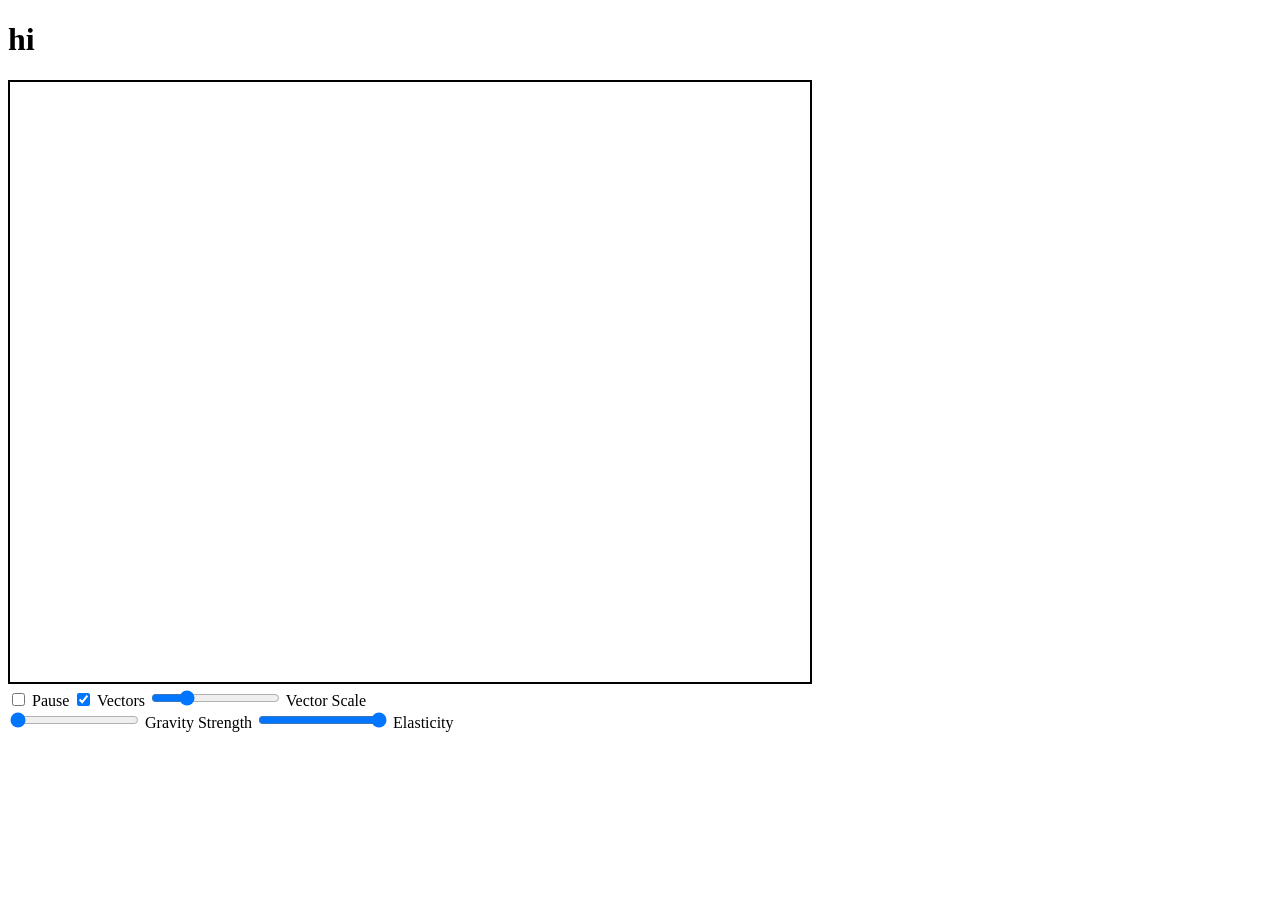
==== projects/physics/collisions/index.html @ 0b77895f "Added Particle Collisions" ====
<!DOCTYPE html>
<html>
<head>
  <title>Collisions</title>
</head>
<body>
  <h1>hi</h1>
  <!-- CANVAS -->
  <div>
    <canvas id="canvas"></canvas>
  </div>

  <!-- SETTINGS / VISIBLE INPUT -->
  <div>
    <label>
      <input type="checkbox" id="togglePause">
      Pause
    </label>
    <label>
      <input type="checkbox" id="toggleVectors">
      Vectors
    </label>
    <label>
      <input type="range" id="vectorScale", min="0", max="1", step="0.01">
      Vector Scale
    </label>
  </div>
  
  <!-- SIMULATION INPUT -->
  <div>
    <label>
      <input type="range" id="gravityStrength", min="0", max="1", step="0.01">
      Gravity Strength
    </label>
    <label>
      <input type="range" id="elasticity", min="0", max="1", step="0.01">
      Elasticity
    </label>
  </div>

  <!-- MAIN SCRIPT -->
  <script type="module" src="script.js"></script>
  <!-- INPUT SCRIPT -->
  <script type="module" src="inputHandler.js"></script>
</body>
</html>

<!--CSS STUFF-->
<style>
  canvas {
    border: 2px solid black;
  }
</style>
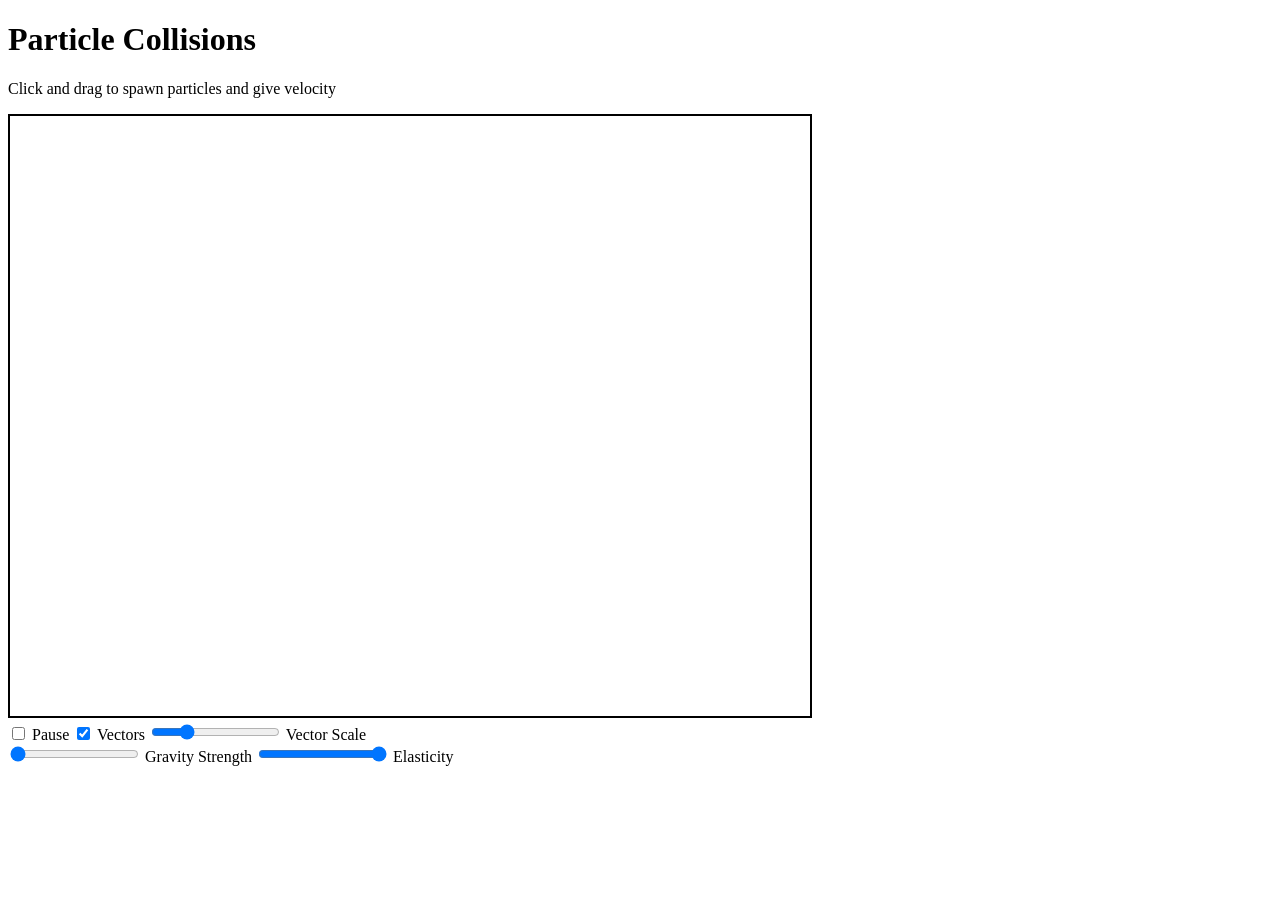
==== commit a089d0b4: "Orbit Started" ====
--- a/projects/physics/collisions/index.html
+++ b/projects/physics/collisions/index.html
@@ -4,7 +4,8 @@
   <title>Collisions</title>
 </head>
 <body>
-  <h1>hi</h1>
+  <h1>Particle Collisions</h1>
+  <p>Click and drag to spawn particles and give velocity</p>
   <!-- CANVAS -->
   <div>
     <canvas id="canvas"></canvas>
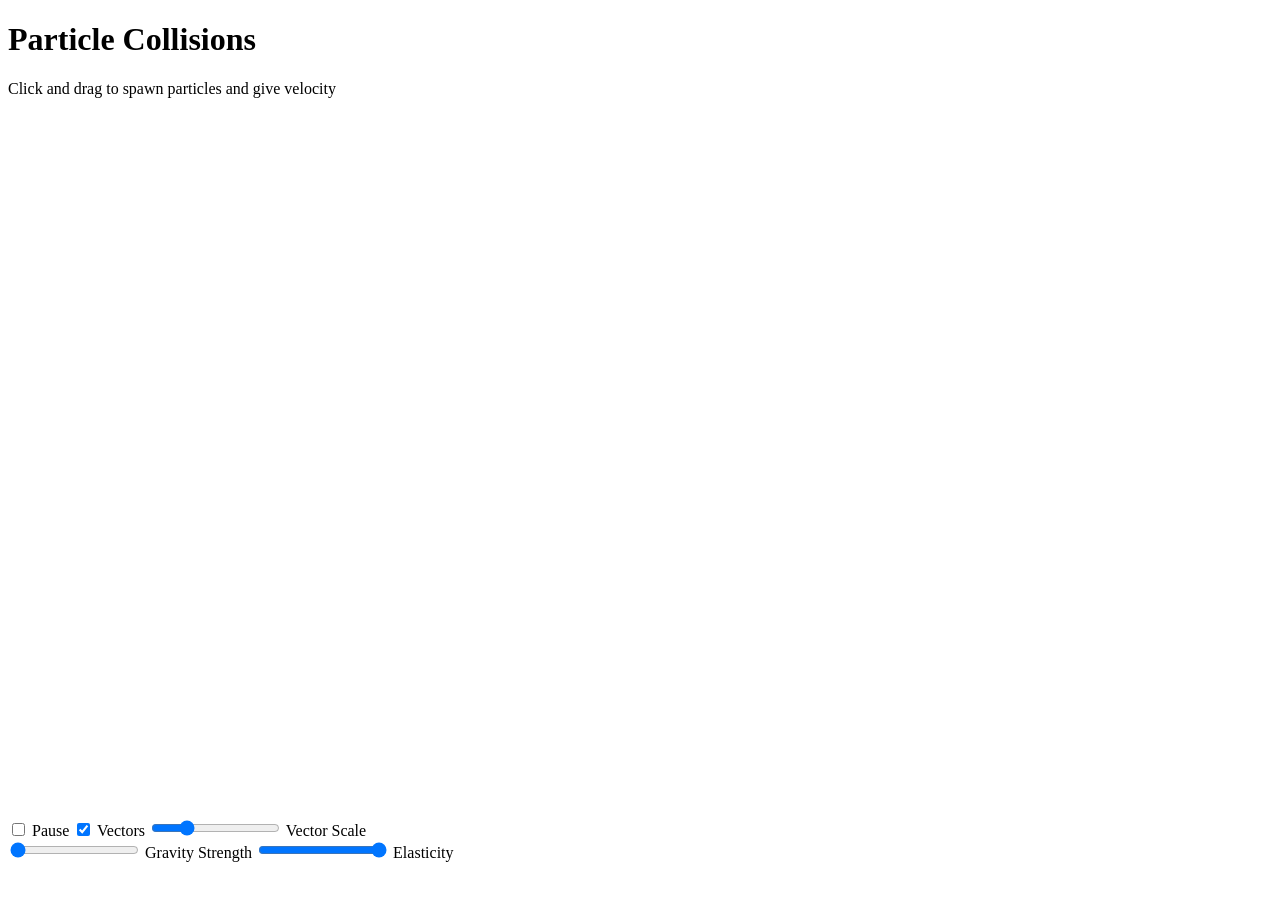
==== commit bcddc62f: "simple styling; orbit now shows inner solar system" ====
--- a/projects/physics/collisions/index.html
+++ b/projects/physics/collisions/index.html
@@ -1,18 +1,20 @@
 <!DOCTYPE html>
 <html>
 <head>
-  <title>Collisions</title>
+  <title>Particle Collisions</title>
+  <link rel="stylesheet" href="../../../style.css">
 </head>
 <body>
   <h1>Particle Collisions</h1>
   <p>Click and drag to spawn particles and give velocity</p>
+
   <!-- CANVAS -->
   <div>
     <canvas id="canvas"></canvas>
   </div>
 
   <!-- SETTINGS / VISIBLE INPUT -->
-  <div>
+  <div id = "inputs">
     <label>
       <input type="checkbox" id="togglePause">
       Pause
@@ -28,7 +30,7 @@
   </div>
   
   <!-- SIMULATION INPUT -->
-  <div>
+  <div id = "inputs">
     <label>
       <input type="range" id="gravityStrength", min="0", max="1", step="0.01">
       Gravity Strength
@@ -39,16 +41,11 @@
     </label>
   </div>
 
+  
+
   <!-- MAIN SCRIPT -->
-  <script type="module" src="script.js"></script>
+    <script type="module" src="script.js"></script>
   <!-- INPUT SCRIPT -->
   <script type="module" src="inputHandler.js"></script>
 </body>
-</html>
-
-<!--CSS STUFF-->
-<style>
-  canvas {
-    border: 2px solid black;
-  }
-</style>+</html>
